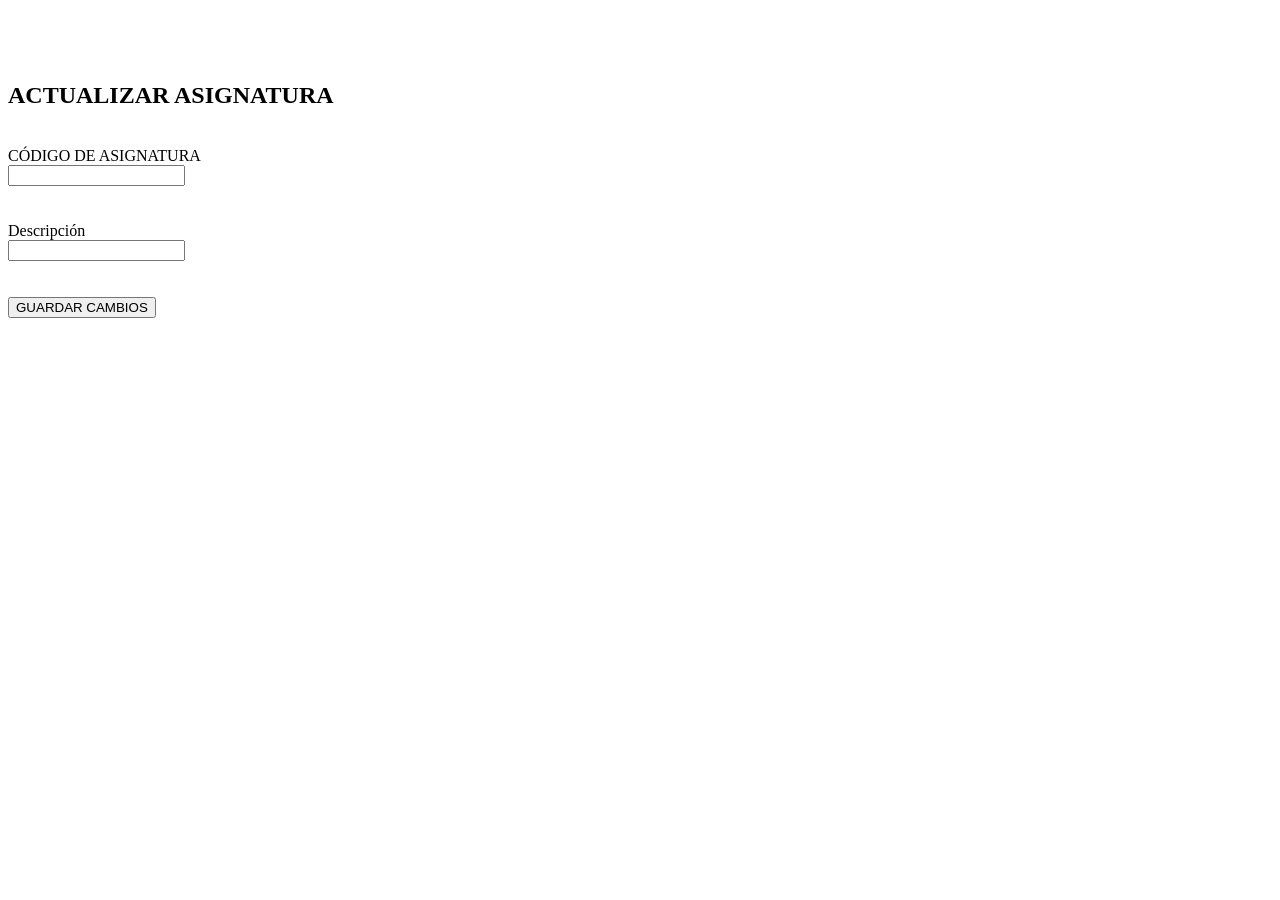
==== colegio/src/main/resources/templates/asignatura/editarAsignatura.html @ f313bf3f "Creacion del proyecto Sprint 1" ====
<!DOCTYPE html>
<html lang="es" xmlns:th="http://www.thymeleaf.org" xmlns:layout="http://www.ultraq.net.nz/thymeleaf/layout" layout:decorate="~{shared/layout}">
<head th:replace="~{shared/layout :: head}">
</head>
<link rel="stylesheet" type="text/css" href="https://cdn.datatables.net/1.12.1/css/jquery.dataTables.css">
<body>
    <nav th:replace="~{shared/layout :: sidebar}">
    </nav>
    <section class="home">
        <div class="container">
            <br>
            <br>
            <br>
            <div class="row">
                <div class="col-1">
                </div>
                <div class="col">
                    <h1 class="titulo">ACTUALIZAR ASIGNATURA</h1>
                </div>
            </div>
            <br>
            <form th:object="${asignatura}" th:action="@{/asignatura/actualizar}" method="post">
            <div class="row">
                <div class="col-1">
                </div>
                <div class="col">
                    <label for="id" class="form-label label">CÓDIGO DE ASIGNATURA</label>
                </div>
            </div>
            <div class="row">
                <div class="col-1">
                </div>
                <div class="col-6">
                    <input th:readonly="${true}" class="form-control input"  id="id"  th:field="*{id}" th:errorclass="is-invalid">
                    <div th:if="${#fields.hasErrors('id')}" th:errors="*{id}" class="invalid-feedback"></div>
                </div>
            </div>
            <br>
            <br>    
            <div class="row">
                <div class="col-1">
                </div>
                <div class="col">
                    <label for="descripcion" class="form-label label">Descripción</label>
                </div>
            </div>
            <div class="row">
                <div class="col-1">
                </div>
                <div class="col-6">
                    <input type="text" class="form-control input"  id="decripcion"  th:field="*{descripcion}" th:errorclass="is-invalid">
                    <div th:if="${#fields.hasErrors('descripcion')}" th:errors="*{descripcion}" class="invalid-feedback"></div>
                </div>
            </div>
            <br>
            <br>
            
            <div class="row">
                <div class="col-1">
                </div>
                <div class="col">
                    <input type="submit" class="btn btn-danger" value="GUARDAR CAMBIOS">
                </div>
            </div>
            </form>
        </div>
    </section>
</body>
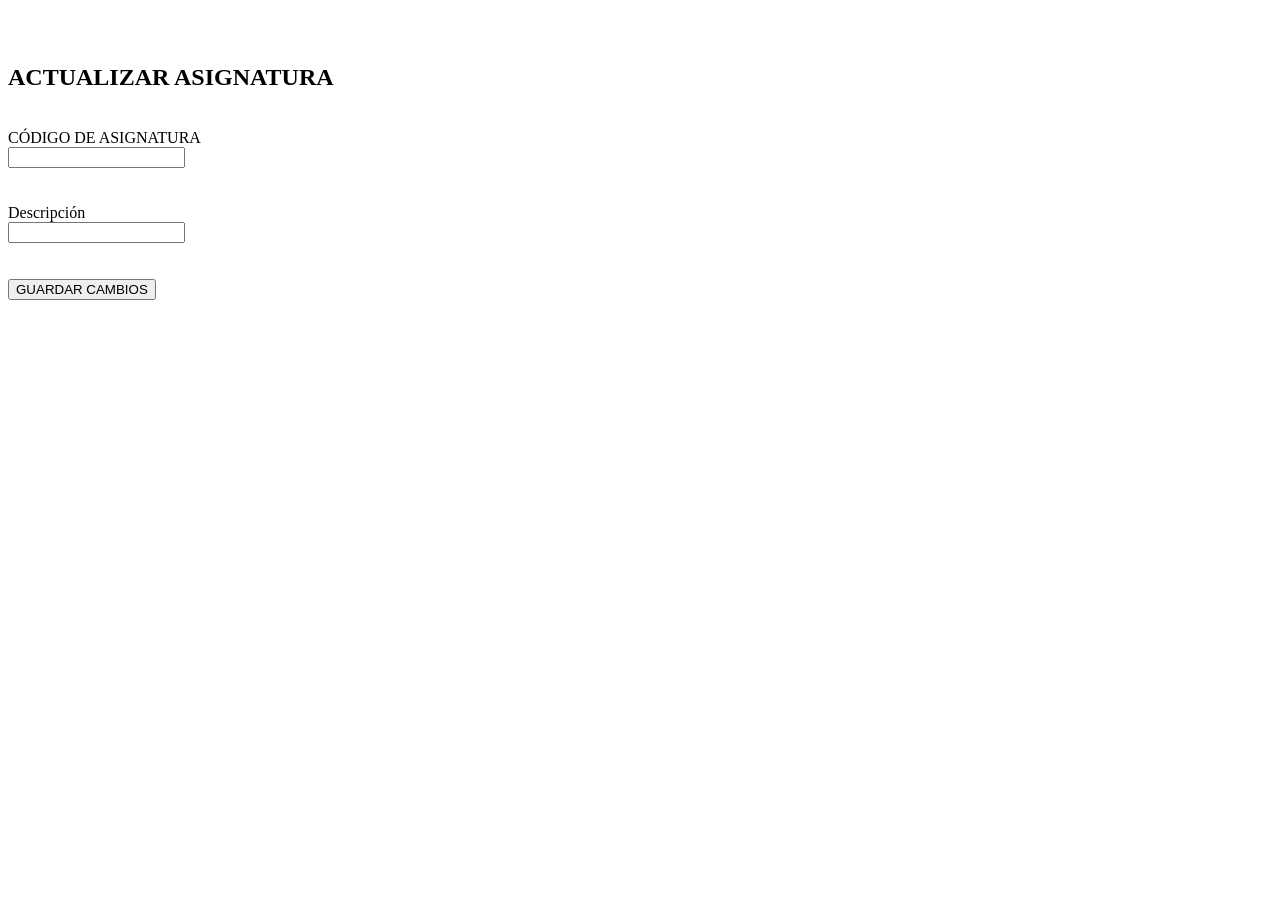
==== commit 661ff5c8: "Plan de estudio" ====
--- a/colegio/src/main/resources/templates/asignatura/editarAsignatura.html
+++ b/colegio/src/main/resources/templates/asignatura/editarAsignatura.html
@@ -10,7 +10,6 @@
         <div class="container">
             <br>
             <br>
-            <br>
             <div class="row">
                 <div class="col-1">
                 </div>
@@ -19,7 +18,7 @@
                 </div>
             </div>
             <br>
-            <form th:object="${asignatura}" th:action="@{/asignatura/actualizar}" method="post">
+            <form th:object="${asignatura}" th:action="@{/asignatura/actualizar/{id} (id=${id})}" method="post">
             <div class="row">
                 <div class="col-1">
                 </div>
